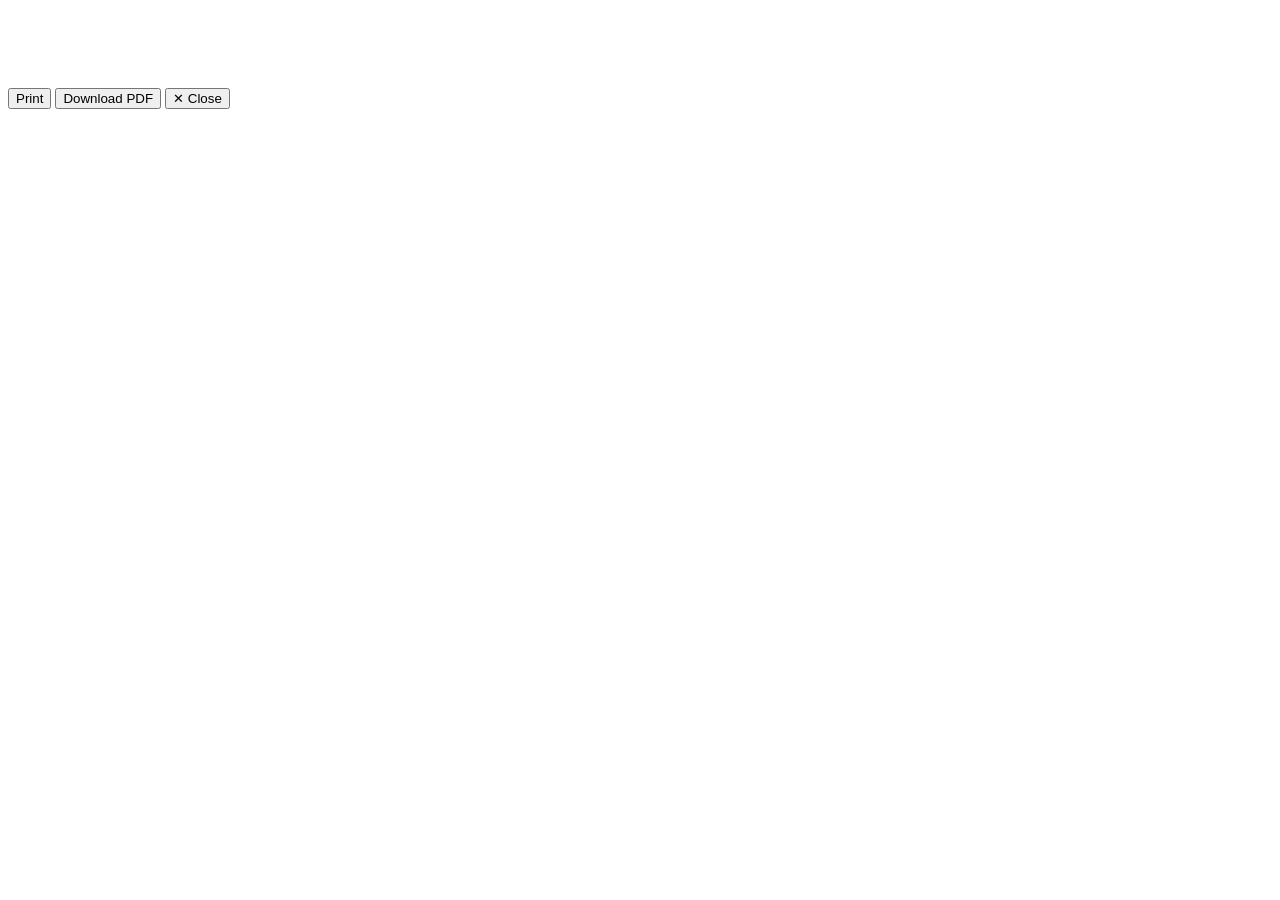
==== receipt.html @ cc001b4d "Create receipt.html" ====
<!DOCTYPE html>
<html lang="en">
<head>
    <meta charset="UTF-8" />
    <meta name="viewport" content="width=device-width, initial-scale=1.0" />
    <title>Fee Receipt | Morning Glory English Academy</title>
    <link rel="stylesheet" href="receipt.css" />
    <!-- Font for amount in words (optional) -->
    <link href="https://fonts.googleapis.com/css2?family=Inter:opsz@14..32&display=swap" rel="stylesheet" />
</head>
<body>
    <div class="receipt-wrapper" id="receiptWrapper">
        <!-- Receipt content will be injected by receipt.js -->
    </div>

    <!-- Action buttons (visible only on screen, hidden when printing) -->
    <div class="action-bar" id="actionBar">
        <button class="btn btn-print" onclick="window.print()">Print</button>
        <button class="btn btn-download" onclick="downloadPDF()">Download PDF</button>
        <button class="btn btn-back" onclick="window.close()">✕ Close</button>
    </div>

    <script src="receipt.js"></script>
</body>
</html>
---- receipt.css ----
/* ============================================================
   RECEIPT STYLES - Plain, Black & White, Print-Friendly
   ============================================================ */

.receipt-wrapper {
    font-family: 'Courier New', Courier, monospace;
    max-width: 800px;
    margin: 0 auto;
    padding: 40px 50px;
    background: #ffffff;
    color: #000000;
    line-height: 1.6;
    font-size: 14px;
}

.receipt-wrapper .receipt-header {
    text-align: center;
    border-bottom: 2px solid #000000;
    padding-bottom: 16px;
    margin-bottom: 20px;
}

.receipt-wrapper .receipt-header h1 {
    font-size: 20px;
    font-weight: 700;
    letter-spacing: 2px;
    margin: 0 0 4px 0;
    text-transform: uppercase;
}

.receipt-wrapper .receipt-header p {
    margin: 2px 0;
    font-size: 13px;
}

.receipt-wrapper .receipt-title {
    text-align: center;
    font-size: 18px;
    font-weight: 700;
    letter-spacing: 4px;
    margin: 16px 0 12px 0;
    text-transform: uppercase;
}

.receipt-wrapper .section-title {
    font-weight: 700;
    font-size: 14px;
    text-transform: uppercase;
    border-bottom: 1px solid #000000;
    padding-bottom: 4px;
    margin: 18px 0 10px 0;
}

.receipt-wrapper .info-grid {
    display: grid;
    grid-template-columns: 1fr 1fr;
    gap: 4px 20px;
    margin-bottom: 8px;
}

.receipt-wrapper .info-grid .label {
    font-weight: 600;
}

.receipt-wrapper .info-grid .value {
    font-weight: 400;
}

.receipt-wrapper .info-full {
    margin-bottom: 4px;
}

.receipt-wrapper .info-full .label {
    font-weight: 600;
    display: inline-block;
    width: 140px;
}

.receipt-wrapper .info-full .value {
    font-weight: 400;
}

.receipt-wrapper .receipt-table {
    width: 100%;
    border-collapse: collapse;
    margin: 10px 0 12px 0;
    font-size: 13px;
}

.receipt-wrapper .receipt-table th {
    border-bottom: 1px solid #000000;
    padding: 6px 8px;
    text-align: left;
    font-weight: 700;
    background: #f9f9f9;
}

.receipt-wrapper .receipt-table td {
    border-bottom: 1px solid #dddddd;
    padding: 6px 8px;
    text-align: left;
}

.receipt-wrapper .receipt-table .text-right {
    text-align: right;
}

.receipt-wrapper .receipt-table .total-row td {
    border-top: 2px solid #000000;
    border-bottom: none;
    font-weight: 700;
    padding-top: 8px;
}

.receipt-wrapper .receipt-table .total-row td:last-child {
    font-size: 15px;
}

.receipt-wrapper .amount-words {
    margin: 8px 0 4px 0;
    font-size: 13px;
}

.receipt-wrapper .payment-summary {
    margin: 12px 0 16px 0;
}

.receipt-wrapper .payment-summary .line {
    margin: 3px 0;
}

.receipt-wrapper .payment-summary .label {
    font-weight: 600;
    display: inline-block;
    width: 160px;
}

.receipt-wrapper .signature-section {
    display: grid;
    grid-template-columns: 1fr 1fr;
    gap: 40px;
    margin-top: 30px;
    padding-top: 20px;
    border-top: 1px solid #000000;
}

.receipt-wrapper .signature-section .signature-line {
    margin-top: 30px;
    border-top: 1px solid #000000;
    padding-top: 4px;
    font-size: 12px;
    text-align: center;
}

.receipt-wrapper .receipt-footer {
    text-align: center;
    font-size: 11px;
    margin-top: 30px;
    padding-top: 12px;
    border-top: 1px solid #000000;
    color: #555555;
}

.receipt-wrapper .receipt-print-btn {
    display: block;
    margin: 20px auto 0 auto;
    padding: 10px 40px;
    font-size: 14px;
    font-weight: 600;
    background: #000000;
    color: #ffffff;
    border: none;
    border-radius: 4px;
    cursor: pointer;
    font-family: 'Courier New', Courier, monospace;
    letter-spacing: 1px;
}

.receipt-wrapper .receipt-print-btn:hover {
    background: #333333;
}

/* Print styles — hide print button, keep everything else */
@media print {
    .receipt-wrapper .receipt-print-btn {
        display: none !important;
    }
    .receipt-wrapper {
        padding: 20px 30px;
    }
    .receipt-wrapper .receipt-table th {
        background: #f0f0f0 !important;
        -webkit-print-color-adjust: exact;
        print-color-adjust: exact;
    }
    body {
        background: #ffffff;
    }
}
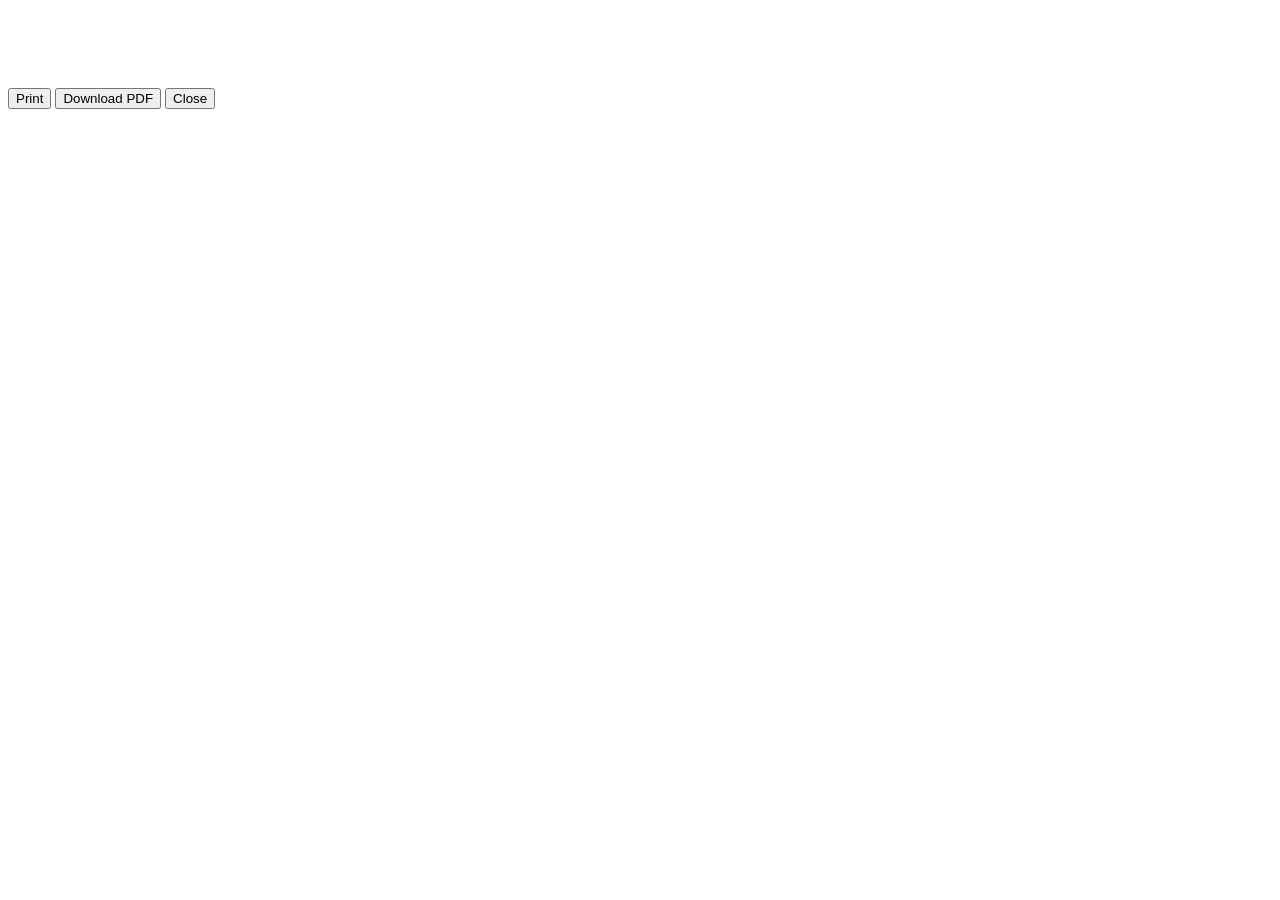
==== commit aee7ae80: "Update receipt.html" ====
--- a/receipt.html
+++ b/receipt.html
@@ -5,19 +5,18 @@
     <meta name="viewport" content="width=device-width, initial-scale=1.0" />
     <title>Fee Receipt | Morning Glory English Academy</title>
     <link rel="stylesheet" href="receipt.css" />
-    <!-- Font for amount in words (optional) -->
     <link href="https://fonts.googleapis.com/css2?family=Inter:opsz@14..32&display=swap" rel="stylesheet" />
 </head>
 <body>
     <div class="receipt-wrapper" id="receiptWrapper">
-        <!-- Receipt content will be injected by receipt.js -->
+        <!-- Receipt content injected by receipt.js -->
     </div>
 
     <!-- Action buttons (visible only on screen, hidden when printing) -->
     <div class="action-bar" id="actionBar">
         <button class="btn btn-print" onclick="window.print()">Print</button>
         <button class="btn btn-download" onclick="downloadPDF()">Download PDF</button>
-        <button class="btn btn-back" onclick="window.close()">✕ Close</button>
+        <button class="btn btn-back" onclick="window.close()">Close</button>
     </div>
 
     <script src="receipt.js"></script>
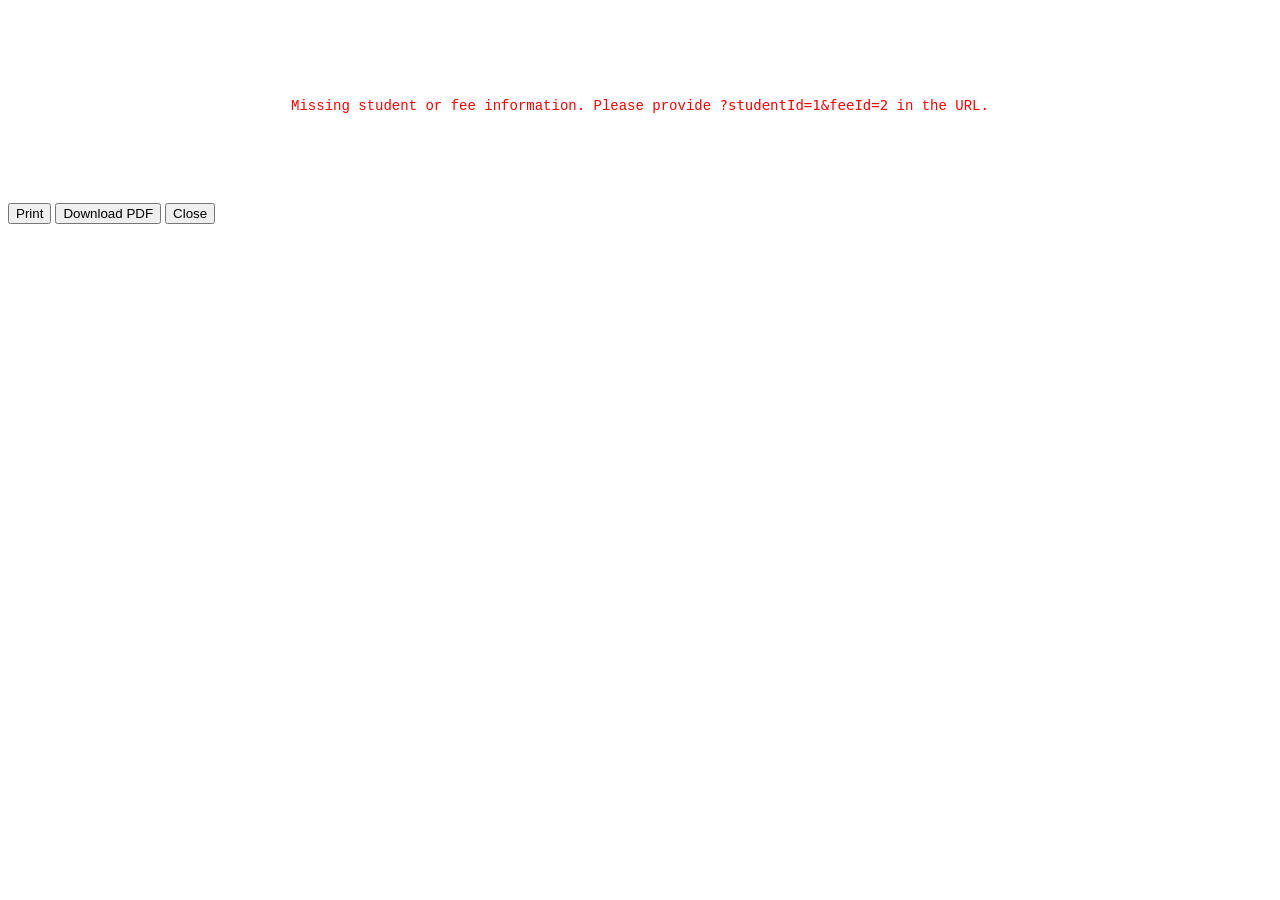
==== commit 91af89cb: "Update receipt.html" ====
--- a/receipt.html
+++ b/receipt.html
@@ -12,11 +12,10 @@
         <!-- Receipt content injected by receipt.js -->
     </div>
 
-    <!-- Action buttons (visible only on screen, hidden when printing) -->
     <div class="action-bar" id="actionBar">
-        <button class="btn btn-print" onclick="window.print()">Print</button>
-        <button class="btn btn-download" onclick="downloadPDF()">Download PDF</button>
-        <button class="btn btn-back" onclick="window.close()">Close</button>
+        <button class="btn btn-print" id="printBtn">Print</button>
+        <button class="btn btn-download" id="downloadBtn">Download PDF</button>
+        <button class="btn btn-back" id="closeBtn">Close</button>
     </div>
 
     <script src="receipt.js"></script>
